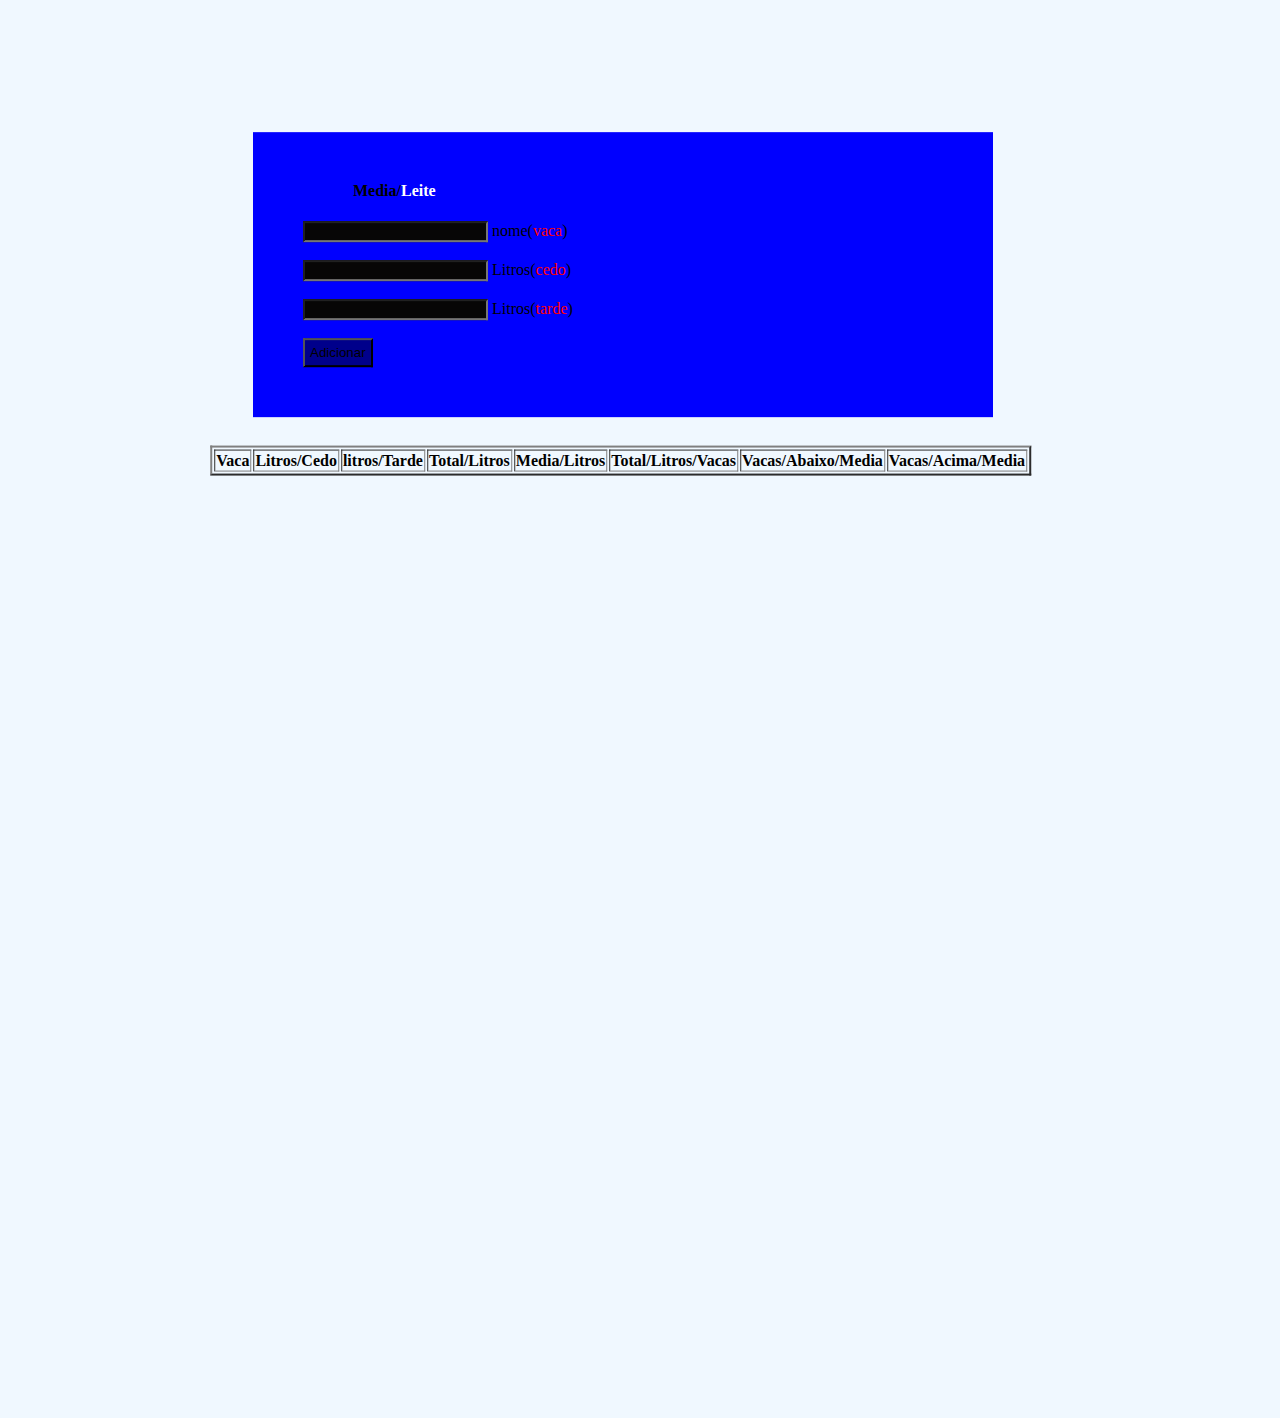
==== arrayDeVacas.html @ f23c0634 "Add files via upload" ====
<html>
    <head>
         <title>Calculo de leite</title>
         <meta charset="utf-8">
         <style>
             body{
                 background-color:aliceblue;
             }
             
             .contanier{
                 color:black;
                 background-color: blue;
                 position: absolute;
                 top:40%;
                 left:40%;
                 transform:translate(-35%,-35%);
                 padding: 50px;
                 margin-top: -10%;
                 width: 50%;
             }
             spam{
                 color:red;
             }
             input{
                 background-color: rgb(7, 6, 6);
                 color: rgb(208, 255, 0);
             }
             h4{
                 margin-top: auto;
                 color:black;
                 padding-left: 50px;    
             }
             .spamh4{
                 color:white;
             }
             button{
                 background-color: darkblue;
                 color:black;
                 padding: 5px;
             }
             h3{
                 color:red;
                 height: 40px;
             }
             #mytab{
                 width:50%;
                 text-align: center;
                 
    
                 
             }
             .box{
            width:40%;
            text-align: center;
            transform:translate(40%,45%);
            height: 110%;


        }
             
             
             
         </style>
    </head>
    <body>
        <div class="contanier">
        <h4>Media/<spam class="spamh4">Leite</spam></h4>
        <input tyepe="text" id="nomeDaVaca"></input>
        <label>nome(<spam>vaca</spam>)</label>
        <br><br>
        <input tyepe="number" id="litrosTiradoCedo"></input>
        <label>Litros(<spam>cedo</spam>)</label>                        
        <br><br>
        <input tyepe="number" id="litrosTiradoTarde"></input>
        <label>Litros(<spam>tarde</spam>)</label>
        <br><br>
        <button onclick="adicionar()">Adicionar</button>
        </div>
        <div class="box">
        <table border="2" id="mytab">
            <thead>
             <th>Vaca</th>
            <th>Litros/Cedo</th>
            <th>litros/Tarde</th>
            <th>Total/Litros</th>
            <th>Media/Litros</th>
            <th>Total/Litros/Vacas</th>
            <th>Vacas/Abaixo/Media</th>
            <th>Vacas/Acima/Media</th>
            </thead>
            <tbody id="tbody">

            </tbody>
</table>  
</div>                               
        <script> 
            var arrDadosVacas = [];
            var arrDeVacasAbaixo = [];
            var arrDeVacasAcima = [];
            var arrTotalLitrosVacas = [];
            

            
            function adicionar(){
            var nomeVaca = document.querySelector("#nomeDaVaca").value;
            var litrosCedo = document.querySelector("#litrosTiradoCedo").value ;
            var litrosTarde = document.querySelector("#litrosTiradoTarde").value ;

            litrosCedo = parseFloat(litrosCedo);
            litrosTarde = parseFloat(litrosTarde);

            var totalLitrosDoDia = (litrosCedo + litrosTarde);
            var mediaLitrosDoDia = totalLitrosDoDia/2
            var mediaDeLeite = 10;

            arrTotalLitrosVacas.push(totalLitrosDoDia)
            var soma = 0;
                                          
            
            for(var i = 0;i < arrTotalLitrosVacas.length; i++){
                    soma += arrTotalLitrosVacas[i]                        
                                                                                                                                                                                                                                                                                                                                                                                                                                                                                                                           
            }


                if(mediaLitrosDoDia < mediaDeLeite){
                    arrDeVacasAbaixo.push(nomeVaca)                  
                }else{
                    arrDeVacasAcima.push(nomeVaca)
                }   
                
                arrDadosVacas.push(nomeVaca,litrosCedo,litrosTarde,TotalLitrosDoDia,mediaLitrosDoDia,soma,arrDeVacasAbaixo,arrDeVacasAcima)
                var tbody= document.querySelector("#tbody");

                for(var i = 0; i < arrDadosVacas.length;i++){
                var tr =tbody.insertRow();
     
                var tdVaca= tr.insertCell();
                var tdLitrosC= tr.insertCell();
                var tdLitrosT = tr.insertCell();

                tdVacainnerHTML  = arrDadosVacas[i].nomeVaca
                tdLitrosC.innerHTML  = arrDadosVacas[i].litrosCedo
                tdLitrosT.innerHTML  = arrDadosVacas[i].litrosTarde

}
  }


    
        
    </script> 
    </body>
</html>
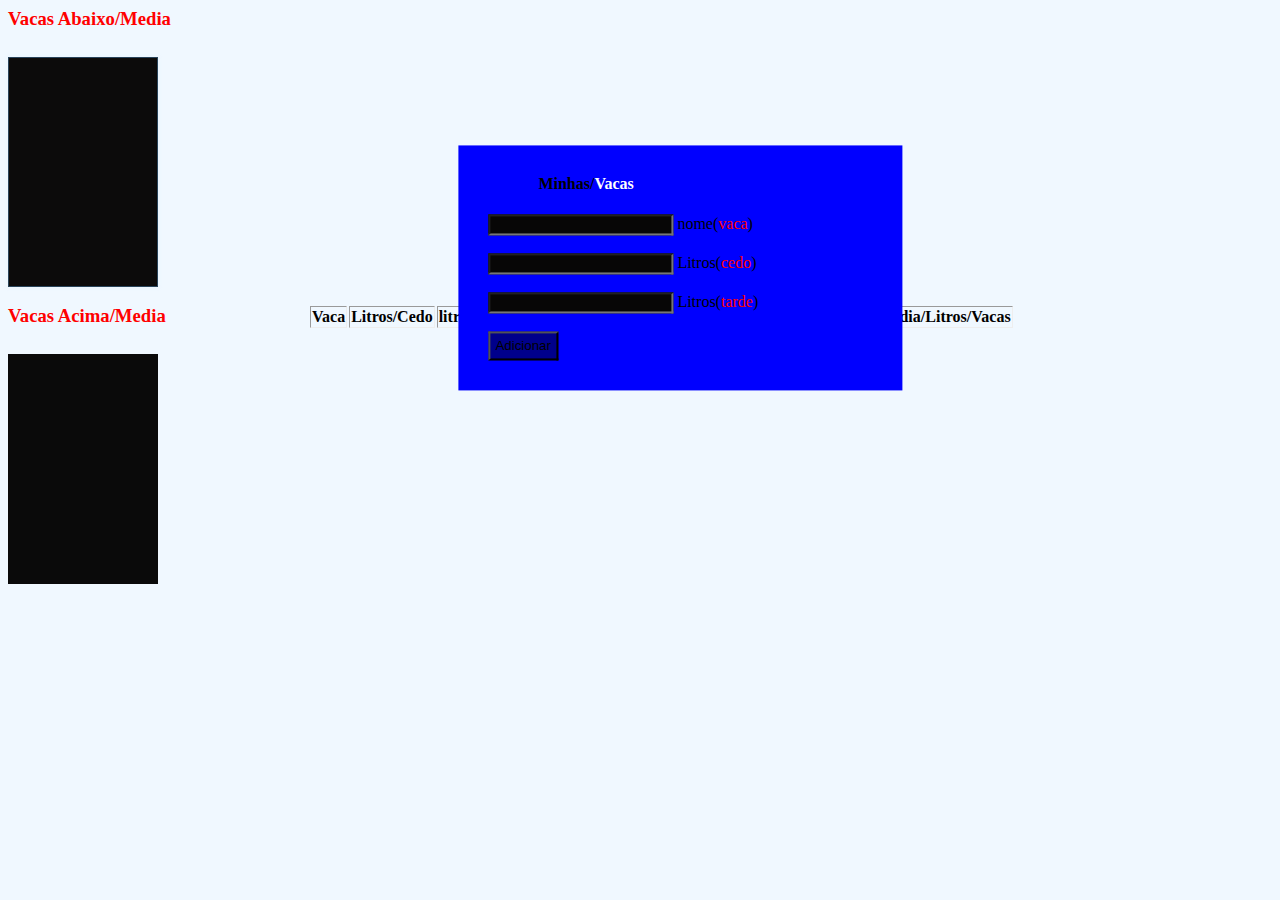
==== commit d6c5a70f: "Add files via upload" ====
--- a/arrayDeVacas.html
+++ b/arrayDeVacas.html
@@ -12,11 +12,11 @@
                  background-color: blue;
                  position: absolute;
                  top:40%;
-                 left:40%;
-                 transform:translate(-35%,-35%);
-                 padding: 50px;
-                 margin-top: -10%;
-                 width: 50%;
+                 left: 15%;
+                 transform:translate(60%,-30%);
+                 padding: 30px;
+                 margin-top: -11%;
+                 width: 30%;
              }
              spam{
                  color:red;
@@ -42,29 +42,66 @@
                  color:red;
                  height: 40px;
              }
-             #mytab{
-                 width:50%;
-                 text-align: center;
-                 
-    
-                 
-             }
              .box{
             width:40%;
             text-align: center;
-            transform:translate(40%,45%);
-            height: 110%;
-
-
+            margin-left: 300px;
+            margin-top: -280px;
+            border: none;
+                    
         }
-             
-             
-             
+        #mytab{
+            border:none;
+        }
+        #vacasAbaixoDaMedia{
+                 color:yellow;
+                 font-family: 'Franklin Gothic Medium', 'Arial Narrow', Arial, sans-serif;
+                 font-size: 20px;
+                 background-color: rgb(12, 11, 11);
+                 padding: 30px;
+                 max-width: 150px;
+                 height: 230px;
+                 margin-top: -10px;
+                 border: none;      
+             outline: none;
+             resize: none;       
+             }
+             #vacasAcimaDaMedia{
+                color:yellow;
+                 background-color: rgb(10, 10, 10);
+                 font-family: 'Franklin Gothic Medium', 'Arial Narrow', Arial, sans-serif;
+                 font-size: 20px;
+                 padding: 30px;
+                 max-width: 150px;
+                 height: 230px;
+                 margin-top: -10px;
+                 border: none;      
+             outline: none;
+             resize: none;       
+                
+             }
+             #vacasAcimaDaMedia:hover{
+             -moz-box-shadow : 0px 0px 10px 1px #EBF6FF;
+             -webkit-box-shadow: 0px 0px 10px 1px #EBF6FF;
+             box-shadow: 0px 0px 5px 1px  #EBF6FF;
+             border: 1px solid #29445a;
+           }
+          #vacasAbaixoDaMedia{
+            -moz-box-shadow : 0px 0px 10px 1px #EBF6FF;
+             -webkit-box-shadow: 0px 0px 10px 1px #EBF6FF;
+             box-shadow: 0px 0px 5px 1px  #EBF6FF;
+             border: 1px solid #29445a;
+          }
+    
          </style>
     </head>
     <body>
+        <h3>Vacas Abaixo/Media</h3>
+        <textarea id="vacasAbaixoDaMedia"></textarea> 
+        <h3>Vacas Acima/Media</h3>
+        <textarea id="vacasAcimaDaMedia"></textarea>
         <div class="contanier">
-        <h4>Media/<spam class="spamh4">Leite</spam></h4>
+        <h4>Minhas/<spam class="spamh4">Vacas</spam></h4>
         <input tyepe="text" id="nomeDaVaca"></input>
         <label>nome(<spam>vaca</spam>)</label>
         <br><br>
@@ -77,7 +114,7 @@
         <button onclick="adicionar()">Adicionar</button>
         </div>
         <div class="box">
-        <table border="2" id="mytab">
+        <table border="1" id="mytab">
             <thead>
              <th>Vaca</th>
             <th>Litros/Cedo</th>
@@ -85,19 +122,18 @@
             <th>Total/Litros</th>
             <th>Media/Litros</th>
             <th>Total/Litros/Vacas</th>
-            <th>Vacas/Abaixo/Media</th>
-            <th>Vacas/Acima/Media</th>
+            <th>Total/Media/Litros/Vacas</th>
             </thead>
             <tbody id="tbody">
-
+               
             </tbody>
 </table>  
 </div>                               
         <script> 
-            var arrDadosVacas = [];
             var arrDeVacasAbaixo = [];
             var arrDeVacasAcima = [];
             var arrTotalLitrosVacas = [];
+            var arrTotalMediaVacas = [];
             
 
             
@@ -114,36 +150,53 @@
             var mediaDeLeite = 10;
 
             arrTotalLitrosVacas.push(totalLitrosDoDia)
+            arrTotalMediaVacas.push(mediaLitrosDoDia)
+
+
             var soma = 0;
                                           
-            
-            for(var i = 0;i < arrTotalLitrosVacas.length; i++){
-                    soma += arrTotalLitrosVacas[i]                        
-                                                                                                                                                                                                                                                                                                                                                                                                                                                                                                                           
+            for(let i = 0;i < arrTotalLitrosVacas.length; i++){
+                    soma += arrTotalLitrosVacas[i]  
             }
 
+            var soma2 = 0;
+
+            for(let j = 0; j < arrTotalMediaVacas.length; j++){
+                soma2+= arrTotalMediaVacas[j]
+            }
 
                 if(mediaLitrosDoDia < mediaDeLeite){
-                    arrDeVacasAbaixo.push(nomeVaca)                  
+                    arrDeVacasAbaixo.push( nomeVaca)   
+                    document.querySelector("#vacasAbaixoDaMedia").innerHTML = arrDeVacasAbaixo;
+   
                 }else{
-                    arrDeVacasAcima.push(nomeVaca)
-                }   
+                    arrDeVacasAcima.push( nomeVaca)
+                    document.querySelector("#vacasAcimaDaMedia").innerHTML = arrDeVacasAcima
+                }                         
                 
-                arrDadosVacas.push(nomeVaca,litrosCedo,litrosTarde,TotalLitrosDoDia,mediaLitrosDoDia,soma,arrDeVacasAbaixo,arrDeVacasAcima)
                 var tbody= document.querySelector("#tbody");
-
-                for(var i = 0; i < arrDadosVacas.length;i++){
                 var tr =tbody.insertRow();
      
-                var tdVaca= tr.insertCell();
+                var tdV= tr.insertCell();
                 var tdLitrosC= tr.insertCell();
                 var tdLitrosT = tr.insertCell();
-
-                tdVacainnerHTML  = arrDadosVacas[i].nomeVaca
-                tdLitrosC.innerHTML  = arrDadosVacas[i].litrosCedo
-                tdLitrosT.innerHTML  = arrDadosVacas[i].litrosTarde
-
-}
+                var totalL = tr.insertCell();
+                var mediaL = tr.insertCell();
+                var totalLV = tr.insertCell();
+                var totalMV = tr.insertCell();
+
+
+                tdV.innerHTML  = nomeVaca;
+                tdLitrosC.innerHTML = litrosCedo
+                tdLitrosT.innerHTML = litrosTarde
+                totalL.innerHTML = totalLitrosDoDia
+                mediaL.innerHTML = mediaLitrosDoDia;
+                totalLV.innerHTML = soma;
+                totalMV.innerHTML = soma2
+
+                //tdLitrosC.innerHTML  = arrDadosVacas[j].litrosCedo
+                //tdLitrosT.innerHTML  = arrDadosVacas[j].litrosTarde
+
   }
 
 
